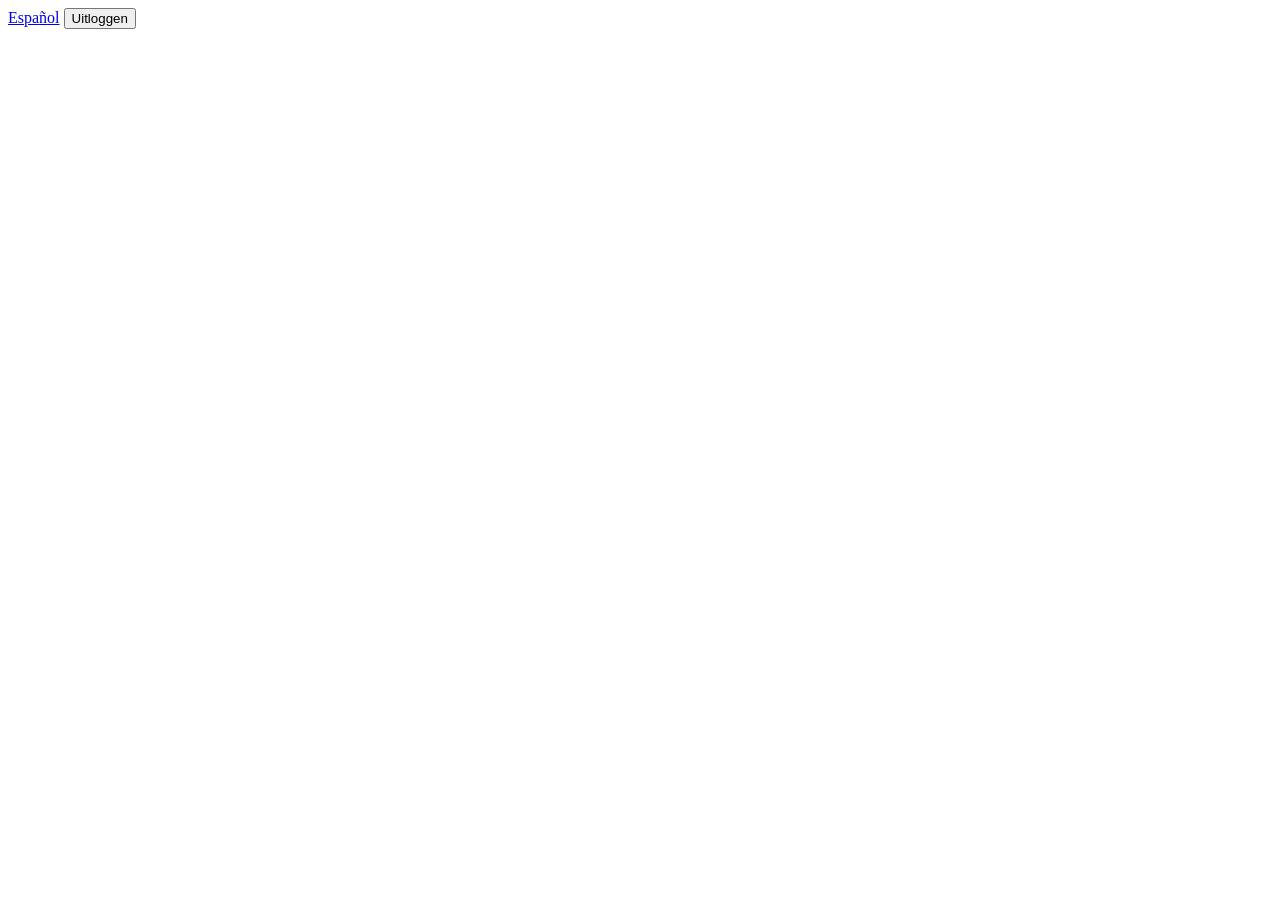
==== app/static/index.html @ 1ce752d6 "Frontend basis: shell, hash-router, hoofdstukkenscherm, login-styling Ook: 204-responses zonder body" ====
<!DOCTYPE html>
<html lang="nl">
<head>
<meta charset="utf-8">
<meta name="viewport" content="width=device-width, initial-scale=1">
<meta name="color-scheme" content="light dark">
<title>Spaans</title>
<link rel="stylesheet" href="/static/style.css">
<link rel="icon" href="data:image/svg+xml,<svg xmlns='http://www.w3.org/2000/svg' viewBox='0 0 100 100'><text y='0.9em' font-size='90'>🇪🇸</text></svg>">
</head>
<body>
<header class="topbar">
  <a class="wordmark" href="#/">Espa<span class="tilde">ñ</span>ol</a>
  <span class="spacer"></span>
  <button id="logout" class="btn-ghost">Uitloggen</button>
</header>
<main id="view"></main>
<script type="module" src="/static/js/app.js"></script>
</body>
</html>
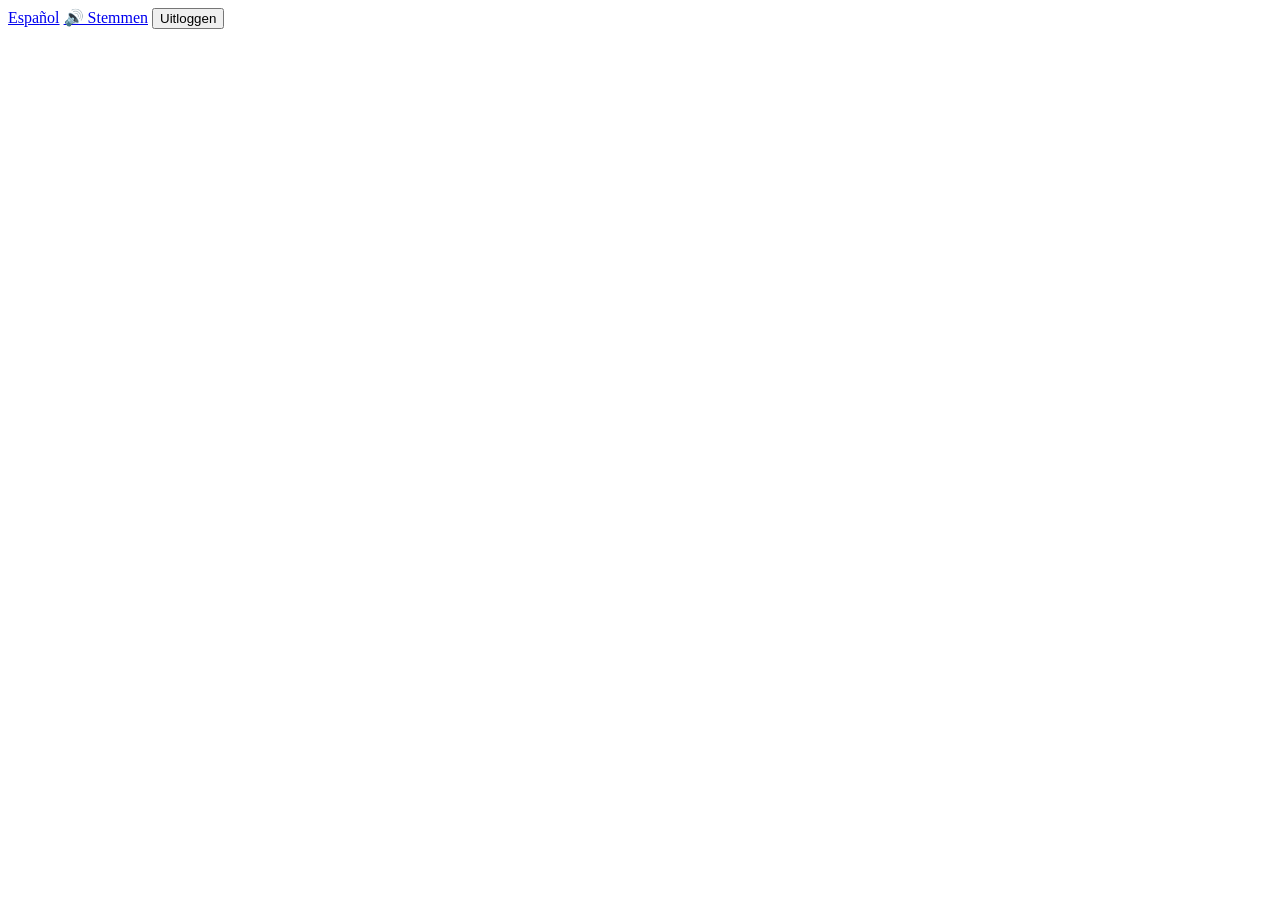
==== commit eaba4448: "Stemselectie: exacte taalmatch, wachten op stemladen, instelbaar per taal Nederlandse tekst kreeg op" ====
--- a/app/static/index.html
+++ b/app/static/index.html
@@ -12,6 +12,7 @@
 <header class="topbar">
   <a class="wordmark" href="#/">Espa<span class="tilde">ñ</span>ol</a>
   <span class="spacer"></span>
+  <a class="btn btn-ghost" href="#/stemmen" title="Stemmen instellen">🔊 Stemmen</a>
   <button id="logout" class="btn-ghost">Uitloggen</button>
 </header>
 <main id="view"></main>
